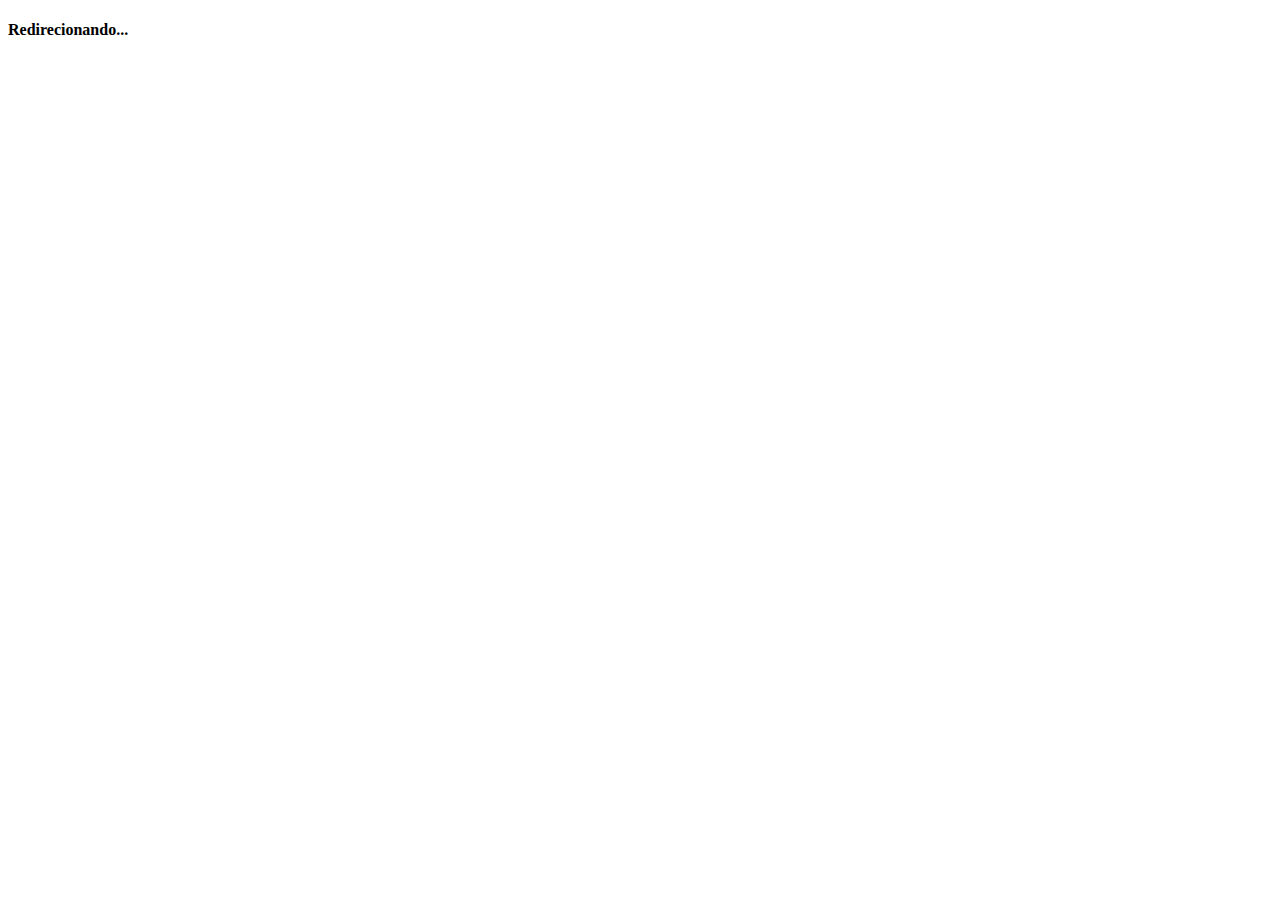
==== connect.html @ 12d53caf "Adicionado redirect" ====
<!DOCTYPE html>

<html lang="pt">
	<head>
		<meta charset="utf-8" />
		<meta name="viewport" content="width=device-width, initial-scale=1, shrink-to-fit=no" />

		<title>Redirecionando...</title>

		<link rel="preconnect" href="https://fonts.gstatic.com" />
		<link href="https://fonts.googleapis.com/css2?family=Oswald:wght@200;300;400;500;600;700&display=swap" rel="stylesheet" />
		<link rel="stylesheet" href="https://stackpath.bootstrapcdn.com/bootstrap/4.1.3/css/bootstrap.min.css" integrity="sha384-MCw98/SFnGE8fJT3GXwEOngsV7Zt27NXFoaoApmYm81iuXoPkFOJwJ8ERdknLPMO" crossorigin="anonymous" />
		<link rel="stylesheet" href="https://pro.fontawesome.com/releases/v5.10.0/css/all.css" integrity="sha384-AYmEC3Yw5cVb3ZcuHtOA93w35dYTsvhLPVnYs9eStHfGJvOvKxVfELGroGkvsg+p" crossorigin="anonymous" />
	</head>

	<body>
		<h4>Redirecionando...</h4>
		<script>
			setTimeout(() => {
				window.location.href = "fivem://connect/play.metropolerp.com.br:30120";
			}, 2000);
		</script>
	</body>
</html>
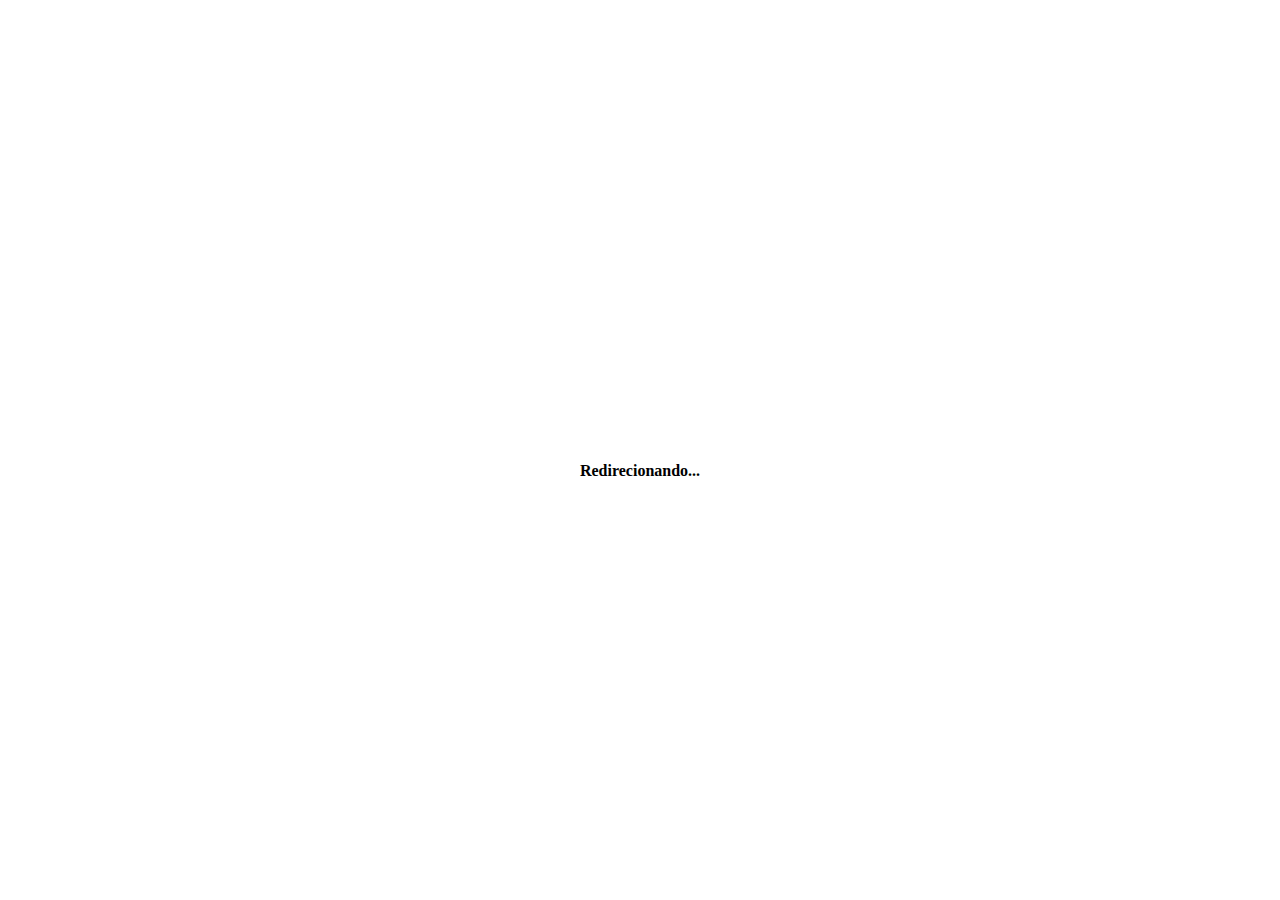
==== commit d3253752: "Atualização CONNECT" ====
--- a/connect.html
+++ b/connect.html
@@ -14,11 +14,15 @@
 	</head>
 
 	<body>
-		<h4>Redirecionando...</h4>
+		<h4 style="text-align: center; position: absolute; top: 50%; left: 50%; transform: translate(-50%, -50%);" id="mensagem">Redirecionando...</h4>
+		<script src="https://code.jquery.com/jquery-3.5.1.min.js" integrity="sha256-9/aliU8dGd2tb6OSsuzixeV4y/faTqgFtohetphbbj0=" crossorigin="anonymous"></script>
 		<script>
 			setTimeout(() => {
 				window.location.href = "fivem://connect/play.metropolerp.com.br:30120";
-			}, 2000);
+				setTimeout(() => {
+					$("#mensagem").html("Você já pode fechar esta janela.");
+				}, 1200); 
+			}, 750);
 		</script>
 	</body>
 </html>
